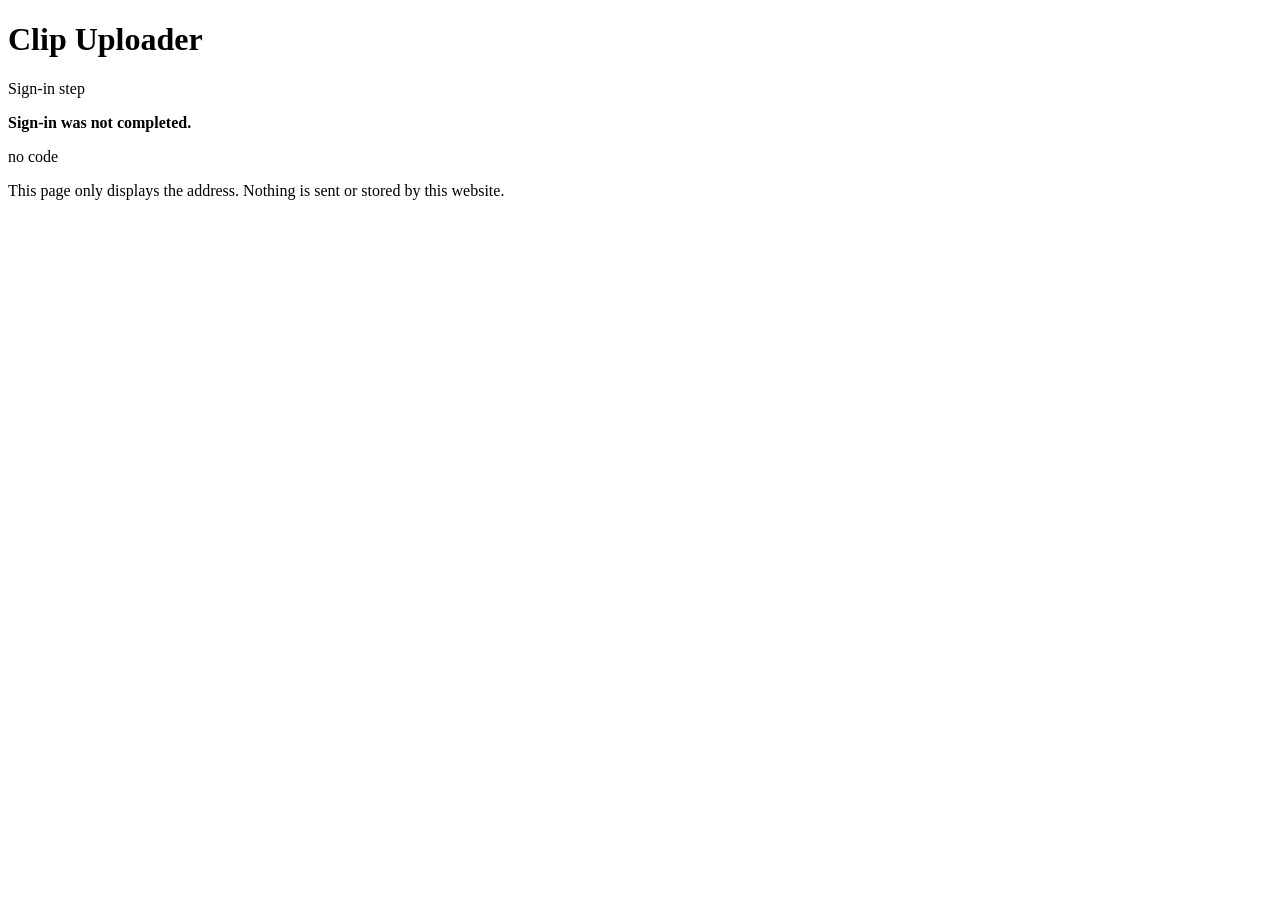
==== callback.html @ 22a40c86 "Update callback.html" ====
<!doctype html>
<html lang="en">
<head>
<meta charset="utf-8">
<meta name="viewport" content="width=device-width, initial-scale=1">
<meta name="robots" content="noindex">
<meta name="referrer" content="no-referrer">
<title>Sign-in complete</title>
<link rel="stylesheet" href="style.css">
</head>
<body>
<header>
  <h1><span class="a">Clip</span> <span class="b">Uploader</span></h1>
  <p>Sign-in step</p>
</header>
<main>
  <div class="card" id="ok" hidden>
    <p><strong>Almost done.</strong> Copy this whole address and paste it back into Clip Uploader:</p>
    <span class="code" id="url"></span>
    <button id="copy">Copy</button> <span id="copied"></span>
  </div>
  <div class="card" id="err" hidden>
    <p><strong>Sign-in was not completed.</strong></p>
    <span class="code" id="msg"></span>
  </div>
  <p>This page only displays the address. Nothing is sent or stored by this website.</p>
</main>
<script>
  const q = new URLSearchParams(location.search);
  if (q.get("code")) {
    document.getElementById("ok").hidden = false;
    document.getElementById("url").textContent = location.href;
    document.getElementById("copy").onclick = async () => {
      try { await navigator.clipboard.writeText(location.href); document.getElementById("copied").textContent = "Copied!"; }
      catch (e) { document.getElementById("copied").textContent = "Select the text above and copy it."; }
    };
  } else {
    document.getElementById("err").hidden = false;
    document.getElementById("msg").textContent = (q.get("error") || "no code") + " " + (q.get("error_description") || "");
  }
</script>
</body>
</html>
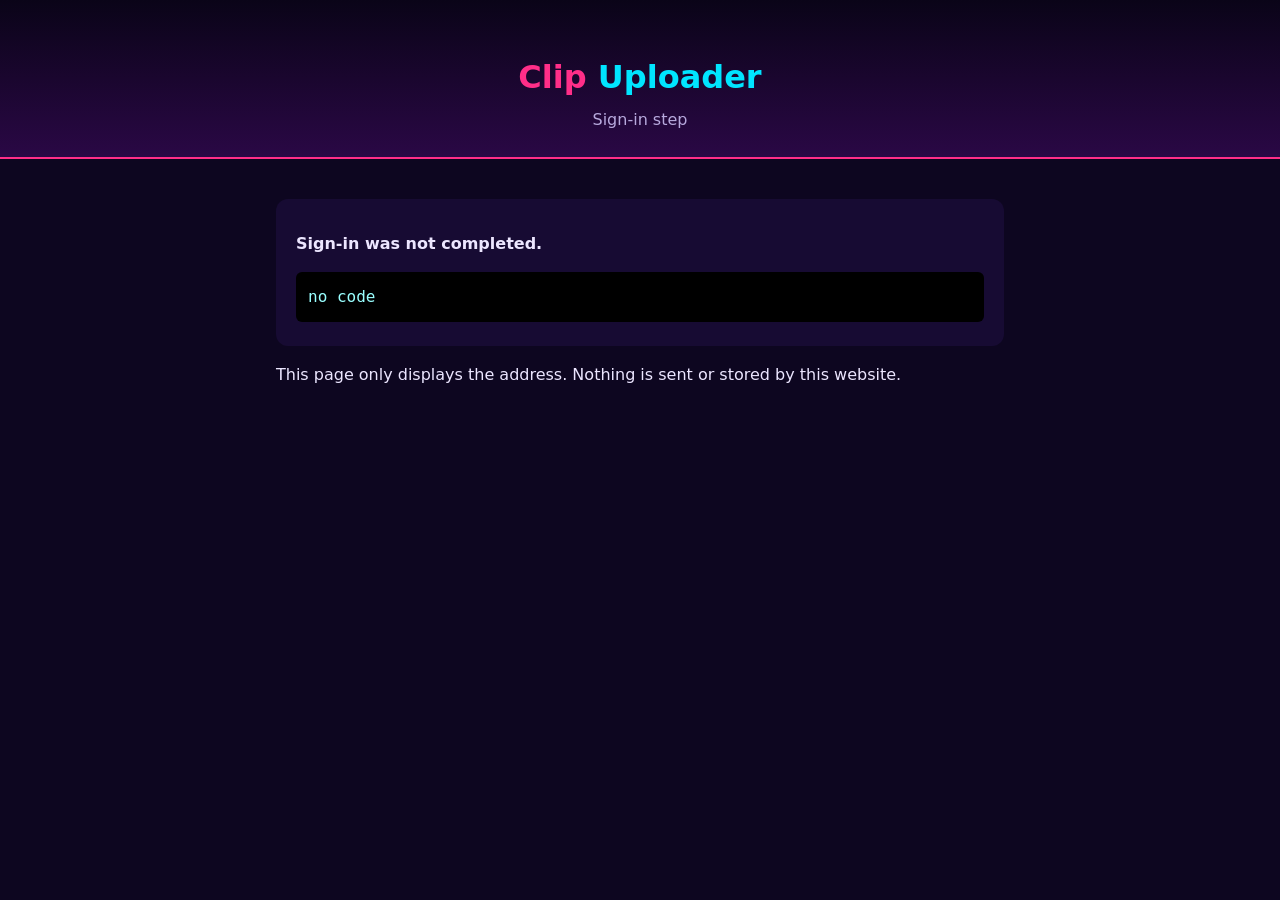
==== commit 569afcaf: "Harden site: strict Content Security Policy on every page Move inline scripts and styles into files " ====
--- a/callback.html
+++ b/callback.html
@@ -2,6 +2,7 @@
 <html lang="en">
 <head>
 <meta charset="utf-8">
+<meta http-equiv="Content-Security-Policy" content="default-src 'self'; script-src 'self'; style-src 'self'; img-src 'self'; connect-src 'none'; object-src 'none'; base-uri 'none'; form-action 'none'">
 <meta name="viewport" content="width=device-width, initial-scale=1">
 <meta name="robots" content="noindex">
 <meta name="referrer" content="no-referrer">
@@ -25,19 +26,6 @@
   </div>
   <p>This page only displays the address. Nothing is sent or stored by this website.</p>
 </main>
-<script>
-  const q = new URLSearchParams(location.search);
-  if (q.get("code")) {
-    document.getElementById("ok").hidden = false;
-    document.getElementById("url").textContent = location.href;
-    document.getElementById("copy").onclick = async () => {
-      try { await navigator.clipboard.writeText(location.href); document.getElementById("copied").textContent = "Copied!"; }
-      catch (e) { document.getElementById("copied").textContent = "Select the text above and copy it."; }
-    };
-  } else {
-    document.getElementById("err").hidden = false;
-    document.getElementById("msg").textContent = (q.get("error") || "no code") + " " + (q.get("error_description") || "");
-  }
-</script>
+<script src="callback.js"></script>
 </body>
 </html>
--- a/style.css
+++ b/style.css
@@ -0,0 +1,77 @@
+:root {
+  --bg: #0d0620;
+  --panel: #170b33;
+  --text: #ece6ff;
+  --muted: #b7a9dd;
+  --pink: #ff2e88;
+  --cyan: #00e5ff;
+}
+* { box-sizing: border-box; }
+body {
+  margin: 0;
+  background: var(--bg);
+  color: var(--text);
+  font: 16px/1.6 system-ui, -apple-system, "Segoe UI", Roboto, sans-serif;
+}
+header {
+  padding: 40px 16px 24px;
+  text-align: center;
+  background: linear-gradient(180deg, #0a0418 0%, #2a0845 100%);
+  border-bottom: 2px solid var(--pink);
+}
+header img { width: 96px; height: 96px; border-radius: 50%; }
+header h1 { margin: 12px 0 4px; font-size: 2rem; }
+header h1 .a { color: var(--pink); }
+header h1 .b { color: var(--cyan); }
+header p { margin: 0; color: var(--muted); }
+nav { margin-top: 16px; }
+nav a { color: var(--cyan); margin: 0 10px; text-decoration: none; }
+nav a:hover { text-decoration: underline; }
+main { max-width: 760px; margin: 0 auto; padding: 24px 16px 64px; }
+h2 { color: var(--pink); margin-top: 32px; }
+a { color: var(--cyan); }
+.card { background: var(--panel); border-radius: 12px; padding: 16px 20px; margin: 16px 0; }
+code, .code {
+  font-family: Consolas, Menlo, monospace;
+  background: #000;
+  color: #9ff;
+  padding: 2px 6px;
+  border-radius: 6px;
+  word-break: break-all;
+}
+.code { display: block; padding: 12px; margin: 8px 0; }
+button {
+  background: var(--pink); color: #fff; border: 0; border-radius: 8px;
+  padding: 10px 18px; font-size: 1rem; cursor: pointer;
+}
+footer { text-align: center; color: var(--muted); font-size: 0.9rem; padding: 24px 16px; }
+
+/* Day One Ready page */
+h2.first { margin-top: 4px; }
+  .hero-sub { max-width: 560px; margin: 8px auto 0; }
+  .by { font-size: .9rem; margin-top: 6px; }
+  form.signup { display: grid; gap: 12px; }
+  form.signup label { display: grid; gap: 4px; font-weight: 600; font-size: .95rem; }
+  form.signup input[type=email], form.signup input[type=text], form.signup select {
+    width: 100%; padding: 12px; font-size: 1rem; border-radius: 8px;
+    border: 1px solid #4a3a7a; background: #0d0620; color: var(--text);
+  }
+  form.signup .check { display: flex; gap: 10px; align-items: flex-start; font-weight: 400; }
+  form.signup .check input { margin-top: 5px; width: 18px; height: 18px; flex: none; }
+  form.signup button { width: 100%; padding: 14px; font-weight: 700; }
+  .fine { color: var(--muted); font-size: .85rem; margin: 0; }
+  .status { width: 100%; border-collapse: collapse; font-size: .95rem; }
+  .status td { padding: 10px 8px; border-top: 1px solid #2c1d55; vertical-align: top; }
+  .status td:first-child { font-weight: 600; width: 34%; }
+  .tag { display: inline-block; font-size: .75rem; font-weight: 700; padding: 1px 8px; border-radius: 99px; margin-right: 6px; }
+  .tag.yes { background: #003d44; color: var(--cyan); }
+  .tag.no { background: #3d0a24; color: #ff8fbf; }
+  .tag.rep { background: #3a2f00; color: #ffd54a; }
+  ol li, ul li { margin: 6px 0; }
+  .picks { display: grid; gap: 12px; }
+  .pick { background: #0d0620; border: 1px solid #2c1d55; border-radius: 10px; padding: 12px 14px; }
+  .pick a { font-weight: 700; }
+  .msg { padding: 10px 12px; border-radius: 8px; background: #3a2f00; color: #ffd54a; }
+  details { background: var(--panel); border-radius: 10px; padding: 12px 16px; margin: 10px 0; }
+  summary { cursor: pointer; font-weight: 600; }
+  [hidden] { display: none !important; }
